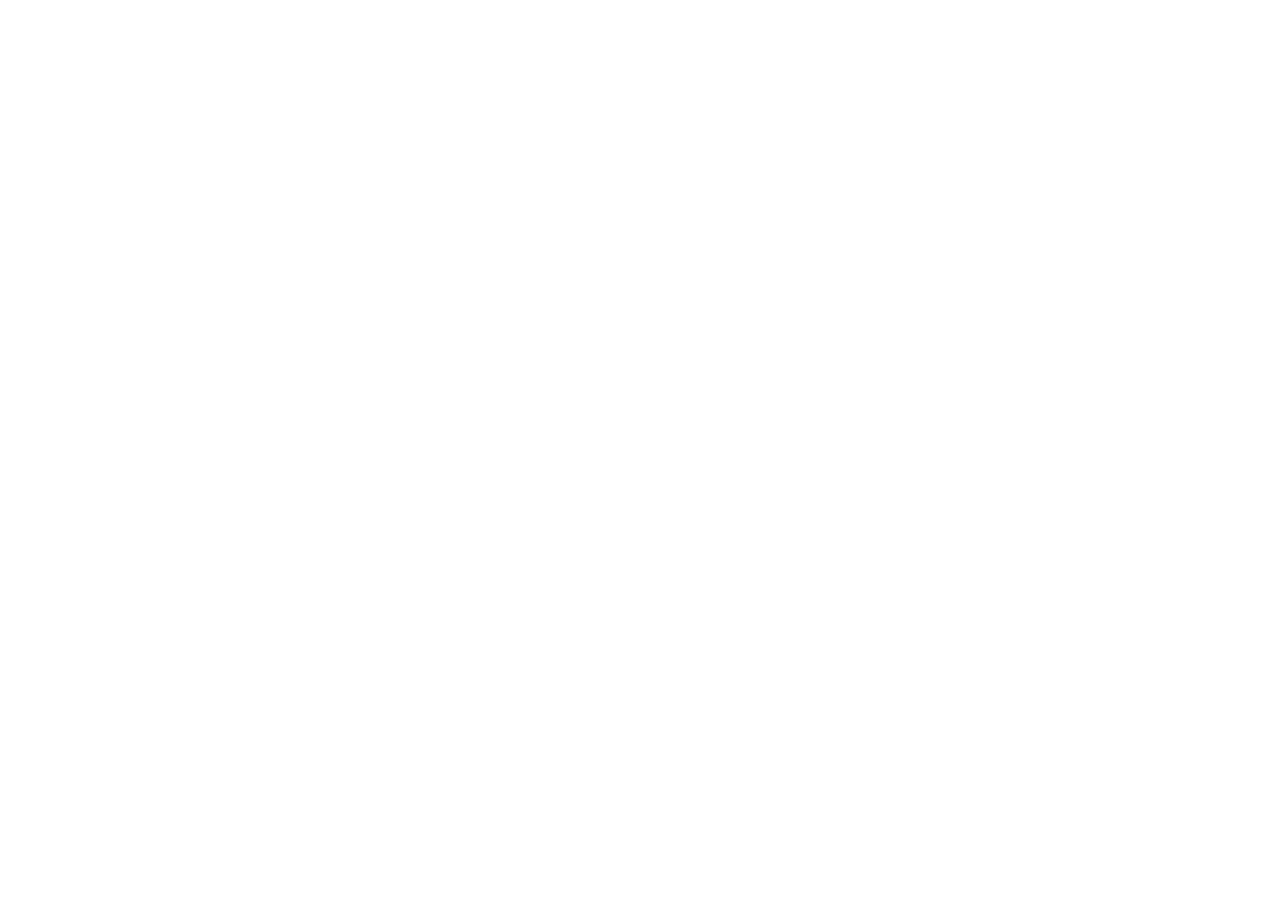
==== module4_solution/index.html @ cfce20c1 "module4" ====
<!DOCTYPE html>
<html ng-app="MenuApp">
  <head>
    <meta charset="utf-8">
    <title></title>
  </head>
  <body>
    <ui-view></ui-view>
    <script type="text/javascript" src="http://ajax.googleapis.com/ajax/libs/angularjs/1.6.5/angular.js"></script>
    <script src="https://cdnjs.cloudflare.com/ajax/libs/angular-ui-router/1.0.3/angular-ui-router.js"></script>
    <script src="menuapp.module.js" charset="utf-8"></script>
    <script src="data.module.js" charset="utf-8"></script>
    <script src="routes.js" charset="utf-8"></script>
    <script src="menudata.service.js" charset="utf-8"></script>
    <script src="categories.component.js" charset="utf-8"></script>
    <script src="categories.controller.js" charset="utf-8"></script>
    <!-- <script src="" charset="utf-8"></script> -->
  </body>
</html>
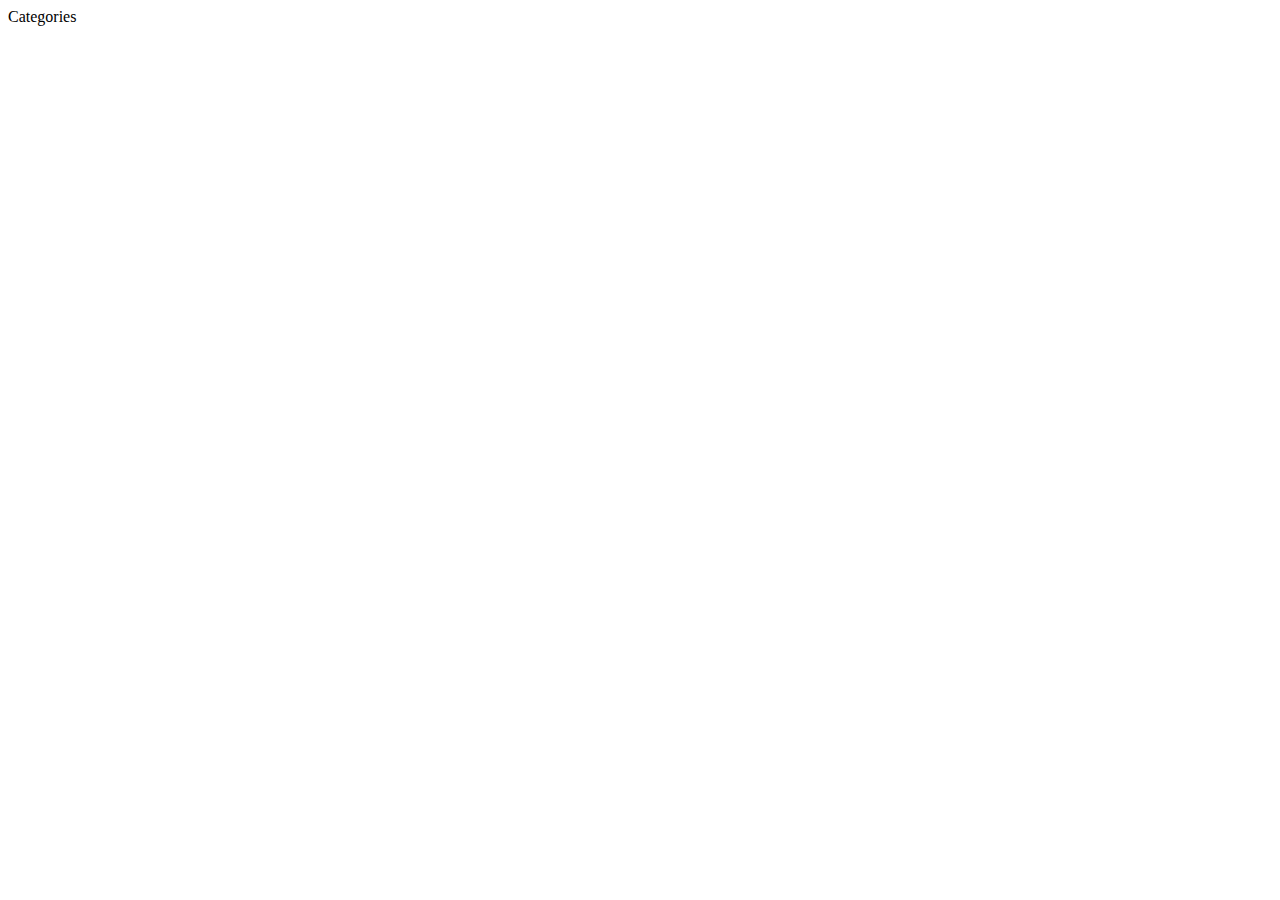
==== commit dbedc8dd: "Update index.html" ====
--- a/module4_solution/index.html
+++ b/module4_solution/index.html
@@ -5,6 +5,7 @@
     <title></title>
   </head>
   <body>
+    <a ui-sref='categories'>Categories</a>
     <ui-view></ui-view>
     <script type="text/javascript" src="http://ajax.googleapis.com/ajax/libs/angularjs/1.6.5/angular.js"></script>
     <script src="https://cdnjs.cloudflare.com/ajax/libs/angular-ui-router/1.0.3/angular-ui-router.js"></script>
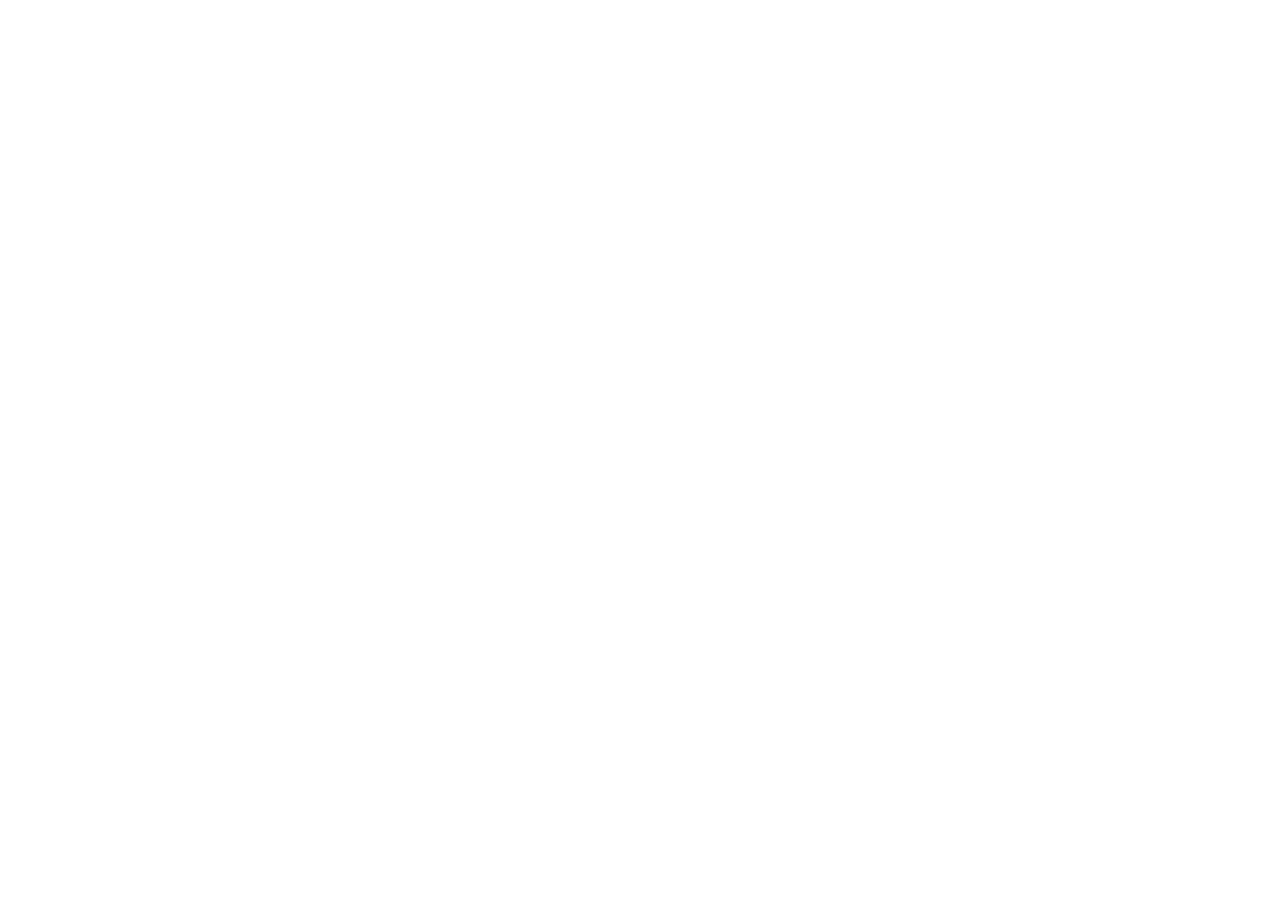
==== commit 3ed9b3c8: "module4" ====
--- a/module4_solution/index.html
+++ b/module4_solution/index.html
@@ -2,19 +2,20 @@
 <html ng-app="MenuApp">
   <head>
     <meta charset="utf-8">
-    <title></title>
+    <title>MenuApp</title>
   </head>
   <body>
-    <a ui-sref='categories'>Categories</a>
     <ui-view></ui-view>
     <script type="text/javascript" src="http://ajax.googleapis.com/ajax/libs/angularjs/1.6.5/angular.js"></script>
     <script src="https://cdnjs.cloudflare.com/ajax/libs/angular-ui-router/1.0.3/angular-ui-router.js"></script>
-    <script src="menuapp.module.js" charset="utf-8"></script>
-    <script src="data.module.js" charset="utf-8"></script>
-    <script src="routes.js" charset="utf-8"></script>
-    <script src="menudata.service.js" charset="utf-8"></script>
-    <script src="categories.component.js" charset="utf-8"></script>
-    <script src="categories.controller.js" charset="utf-8"></script>
-    <!-- <script src="" charset="utf-8"></script> -->
+    <script src="menuapp.module.js"></script>
+    <script src="data.module.js"></script>
+    <script src="routes.js"></script>
+    <script src="menudata.service.js"></script>
+    <script src="categories.component.js"></script>
+    <script src="categories.controller.js"></script>
+    <script src="items.controller.js"></script>
+    <script src="items.component.js"></script>
+
   </body>
 </html>
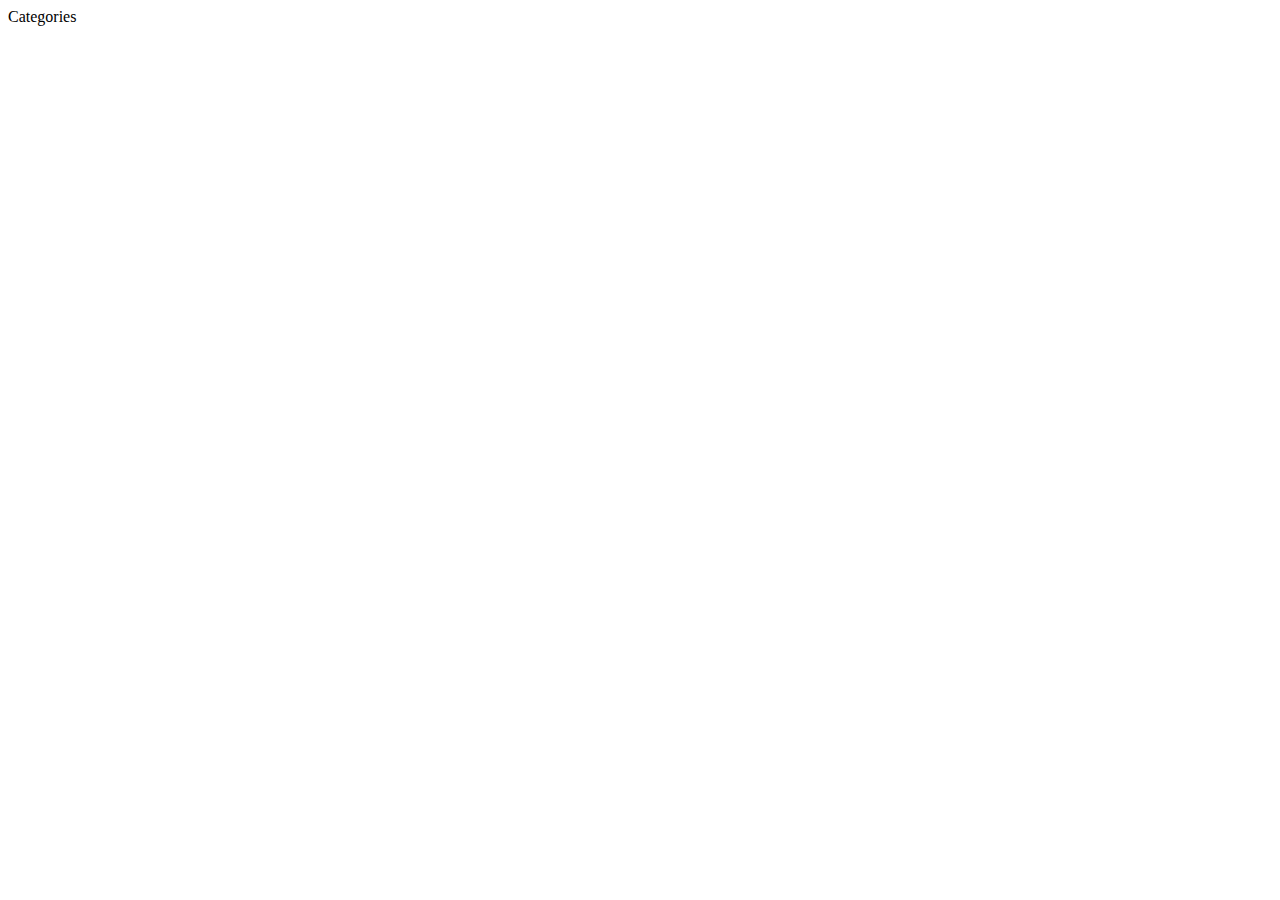
==== commit 305d6e5d: "Merge branch 'master' of https://github.com/naman-test/angular-coursera" ====
--- a/module4_solution/index.html
+++ b/module4_solution/index.html
@@ -5,8 +5,9 @@
     <title>MenuApp</title>
   </head>
   <body>
+    <a ui-sref='categories'>Categories</a>
     <ui-view></ui-view>
-    <script type="text/javascript" src="http://ajax.googleapis.com/ajax/libs/angularjs/1.6.5/angular.js"></script>
+    <script type="text/javascript" src="https://ajax.googleapis.com/ajax/libs/angularjs/1.6.5/angular.js"></script>
     <script src="https://cdnjs.cloudflare.com/ajax/libs/angular-ui-router/1.0.3/angular-ui-router.js"></script>
     <script src="menuapp.module.js"></script>
     <script src="data.module.js"></script>
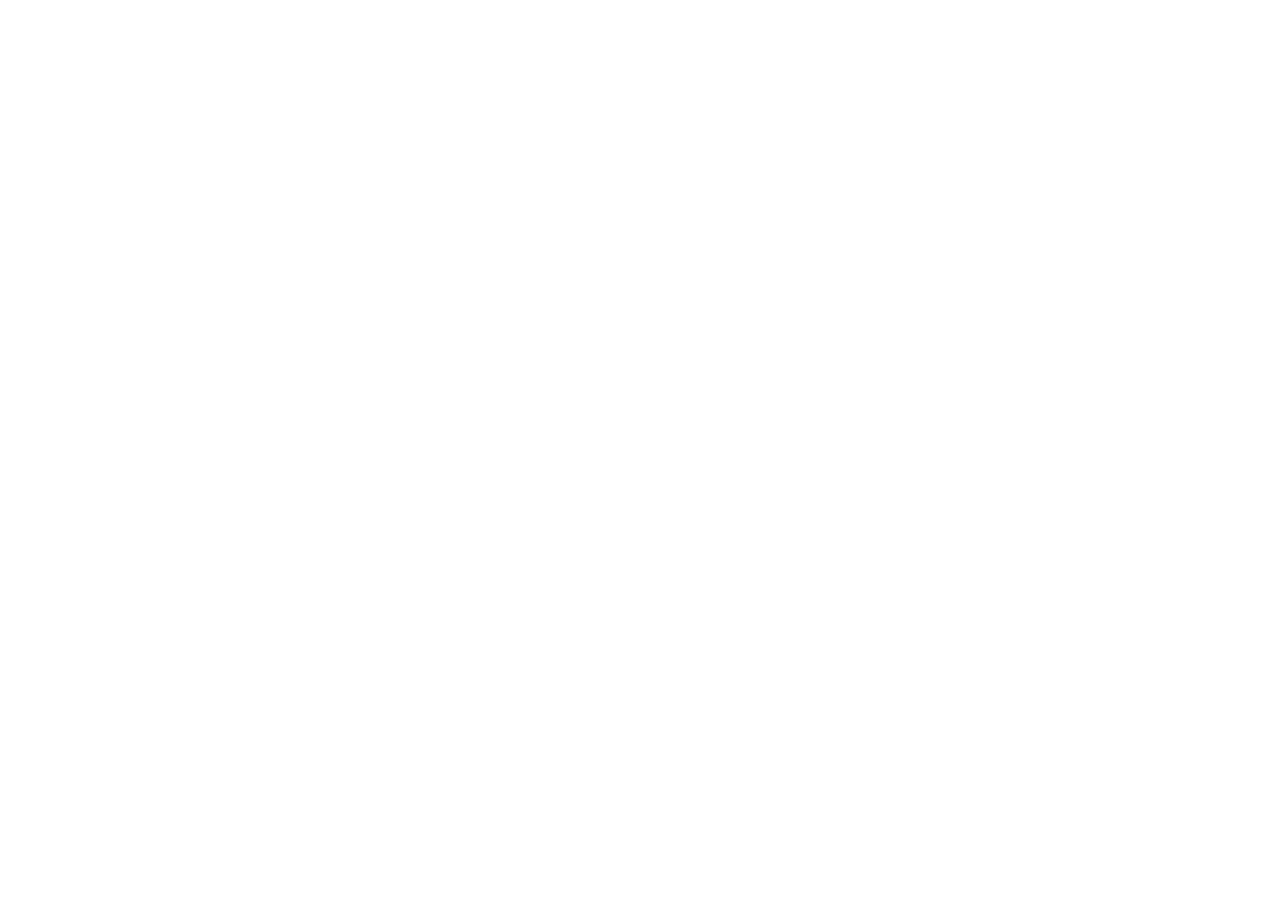
==== commit 6759dcc4: "module4" ====
--- a/module4_solution/index.html
+++ b/module4_solution/index.html
@@ -5,9 +5,8 @@
     <title>MenuApp</title>
   </head>
   <body>
-    <a ui-sref='categories'>Categories</a>
     <ui-view></ui-view>
-    <script type="text/javascript" src="https://ajax.googleapis.com/ajax/libs/angularjs/1.6.5/angular.js"></script>
+    <script type="text/javascript" src="http://ajax.googleapis.com/ajax/libs/angularjs/1.6.5/angular.js"></script>
     <script src="https://cdnjs.cloudflare.com/ajax/libs/angular-ui-router/1.0.3/angular-ui-router.js"></script>
     <script src="menuapp.module.js"></script>
     <script src="data.module.js"></script>
